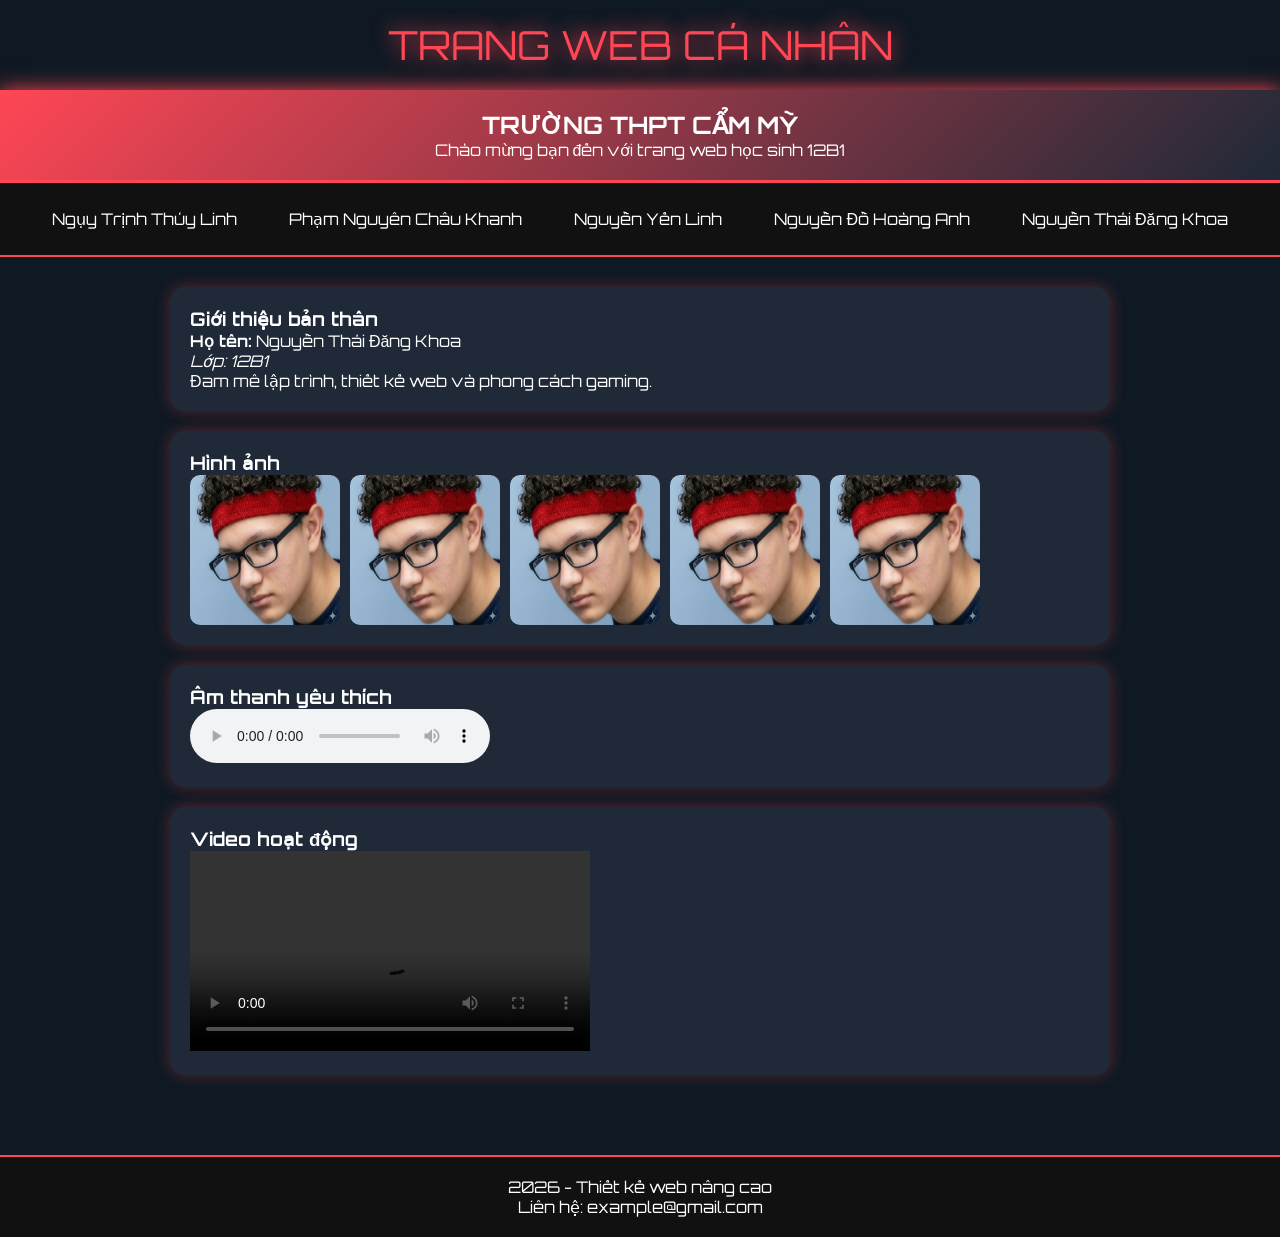
==== bai11_1.html @ 7949d588 "aa" ====
<!doctype html>
<html lang="vi">
  <head>
    <meta charset="UTF-8" />
    <title>Trang Web Cá Nhân - Valorant Style</title>

    <!-- FONT GAMING -->
    <link href="https://fonts.googleapis.com/css2?family=Orbitron:wght@400;700&display=swap" rel="stylesheet" />

    <style>
      * {
        margin: 0;
        padding: 0;
        box-sizing: border-box;
        font-family: "Orbitron", sans-serif;
      }

      body {
        background: #0f1923;
        color: white;
      }

      /* TITLE */
      #tieude {
        text-align: center;
        font-size: 40px;
        color: #ff4655;
        text-shadow: 0 0 20px #ff4655;
        margin: 20px;
      }

      /* HEADER */
      .dautrang {
        background: linear-gradient(135deg, #ff4655, #1f2937);
        padding: 20px;
        text-align: center;
        border-bottom: 3px solid #ff4655;
        box-shadow: 0 0 20px #ff4655;
      }

      /* NAV */
      .dieuhuong {
        display: flex;
        justify-content: center;
        gap: 20px;
        padding: 15px;
        background: #111;
        border-bottom: 2px solid #ff4655;
      }

      .dieuhuong a {
        color: white;
        text-decoration: none;
        padding: 10px 15px;
        border: 1px solid transparent;
        transition: 0.3s;
      }

      .dieuhuong a:hover {
        border: 1px solid #ff4655;
        color: #ff4655;
        box-shadow: 0 0 10px #ff4655;
      }

      /* CONTENT */
      .noidung {
        padding: 30px;
        max-width: 1000px;
        margin: auto;
      }

      /* CARD STYLE */
      .card {
        background: #1f2937;
        padding: 20px;
        border-radius: 15px;
        margin-bottom: 20px;
        box-shadow: 0 0 15px rgba(255, 70, 85, 0.3);
        transition: 0.3s;
      }

      .card:hover {
        transform: scale(1.02);
        box-shadow: 0 0 25px #ff4655;
      }

      /* IMAGE */
      .images {
        display: flex;
        gap: 10px;
        flex-wrap: wrap;
      }

      .images img {
        width: 150px;
        height: 150px;
        border-radius: 10px;
        transition: 0.3s;
      }

      .images img:hover {
        transform: scale(1.1);
        box-shadow: 0 0 15px #ff4655;
      }

      /* MEDIA */
      .amthanh,
      .video {
        margin-top: 20px;
      }

      /* FOOTER */
      .chantrang {
        background: #111;
        text-align: center;
        padding: 20px;
        border-top: 2px solid #ff4655;
        margin-top: 30px;
      }

      /* INTRO ANIMATION */
      .intro {
        position: fixed;
        top: 0;
        left: 0;
        width: 100%;
        height: 100%;
        background: black;
        display: flex;
        justify-content: center;
        align-items: center;
        color: #ff4655;
        font-size: 40px;
        z-index: 999;
        animation: fadeOut 1s forwards;
      }

      @keyframes fadeOut {
        0% {
          opacity: 1;
        }
        80% {
          opacity: 1;
        }
        100% {
          opacity: 0;
          visibility: hidden;
        }
      }
    </style>
  </head>

  <body>
    <!-- INTRO GAME -->
    <div class="intro">VALORANT STYLE WEBSITE</div>

    <p id="tieude">TRANG WEB CÁ NHÂN</p>

    <div class="dautrang">
      <h2>TRƯỜNG THPT CẨM MỸ</h2>
      <p>Chào mừng bạn đến với trang web học sinh 12B1</p>
    </div>

    <div class="dieuhuong">
      <a href="./index.html">Ngụy Trịnh Thúy Linh</a>
      <a href="./PHAMNGUYENCHAUKHANH.html">Phạm Nguyên Châu Khanh</a>
      <a href="./Bai11YL_1.html">Nguyễn Yến Linh</a>
      <a href="./bai11HE_1.html">Nguyễn Đỗ Hoàng Anh</a>
      <a href="./bai11_1.html">Nguyễn Thái Đăng Khoa</a>
    </div>

    <div class="noidung">
      <div class="card">
        <h3>Giới thiệu bản thân</h3>
        <p><strong>Họ tên:</strong> Nguyễn Thái Đăng Khoa</p>
        <p><em>Lớp: 12B1</em></p>
        <p>Đam mê lập trình, thiết kế web và phong cách gaming.</p>
      </div>

      <div class="card">
        <h3>Hình ảnh</h3>
        <div class="images">
          <img src="./images/dk.jfif" />
          <img src="./images/dk.jfif" />
          <img src="./images/dk.jfif" />
          <img src="./images/dk.jfif" />
          <img src="./images/dk.jfif" />
        </div>
      </div>

      <div class="card amthanh">
        <h3>Âm thanh yêu thích</h3>
        <audio src="nguyenthaidangkhoa.mp3" controls></audio>
      </div>

      <div class="card video">
        <h3>Video hoạt động</h3>
        <video src="./videos/dk.mp4" width="400" controls></video>
      </div>
    </div>

    <div class="chantrang">
      <p>2026 - Thiết kế web nâng cao</p>
      <p>Liên hệ: example@gmail.com</p>
    </div>
  </body>
</html>
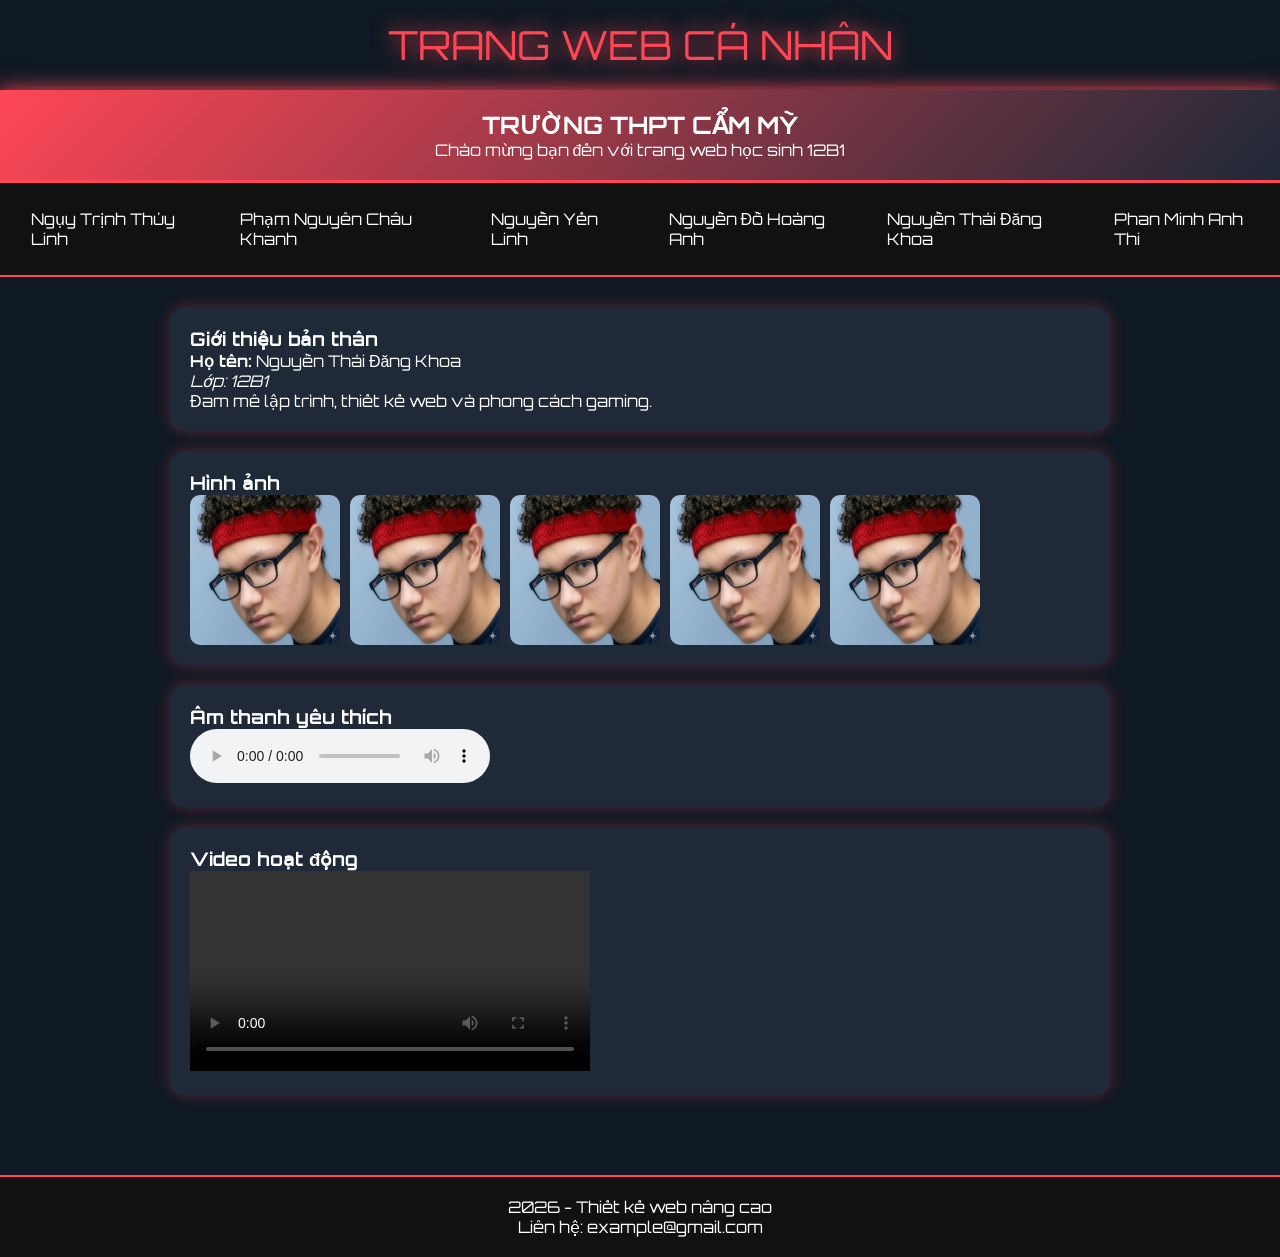
==== commit 7f62bf7f: "aa" ====
--- a/bai11_1.html
+++ b/bai11_1.html
@@ -167,6 +167,7 @@
       <a href="./Bai11YL_1.html">Nguyễn Yến Linh</a>
       <a href="./bai11HE_1.html">Nguyễn Đỗ Hoàng Anh</a>
       <a href="./bai11_1.html">Nguyễn Thái Đăng Khoa</a>
+      <a href="./Bai11AT.html">Phan Minh Anh Thi</a>
     </div>
 
     <div class="noidung">
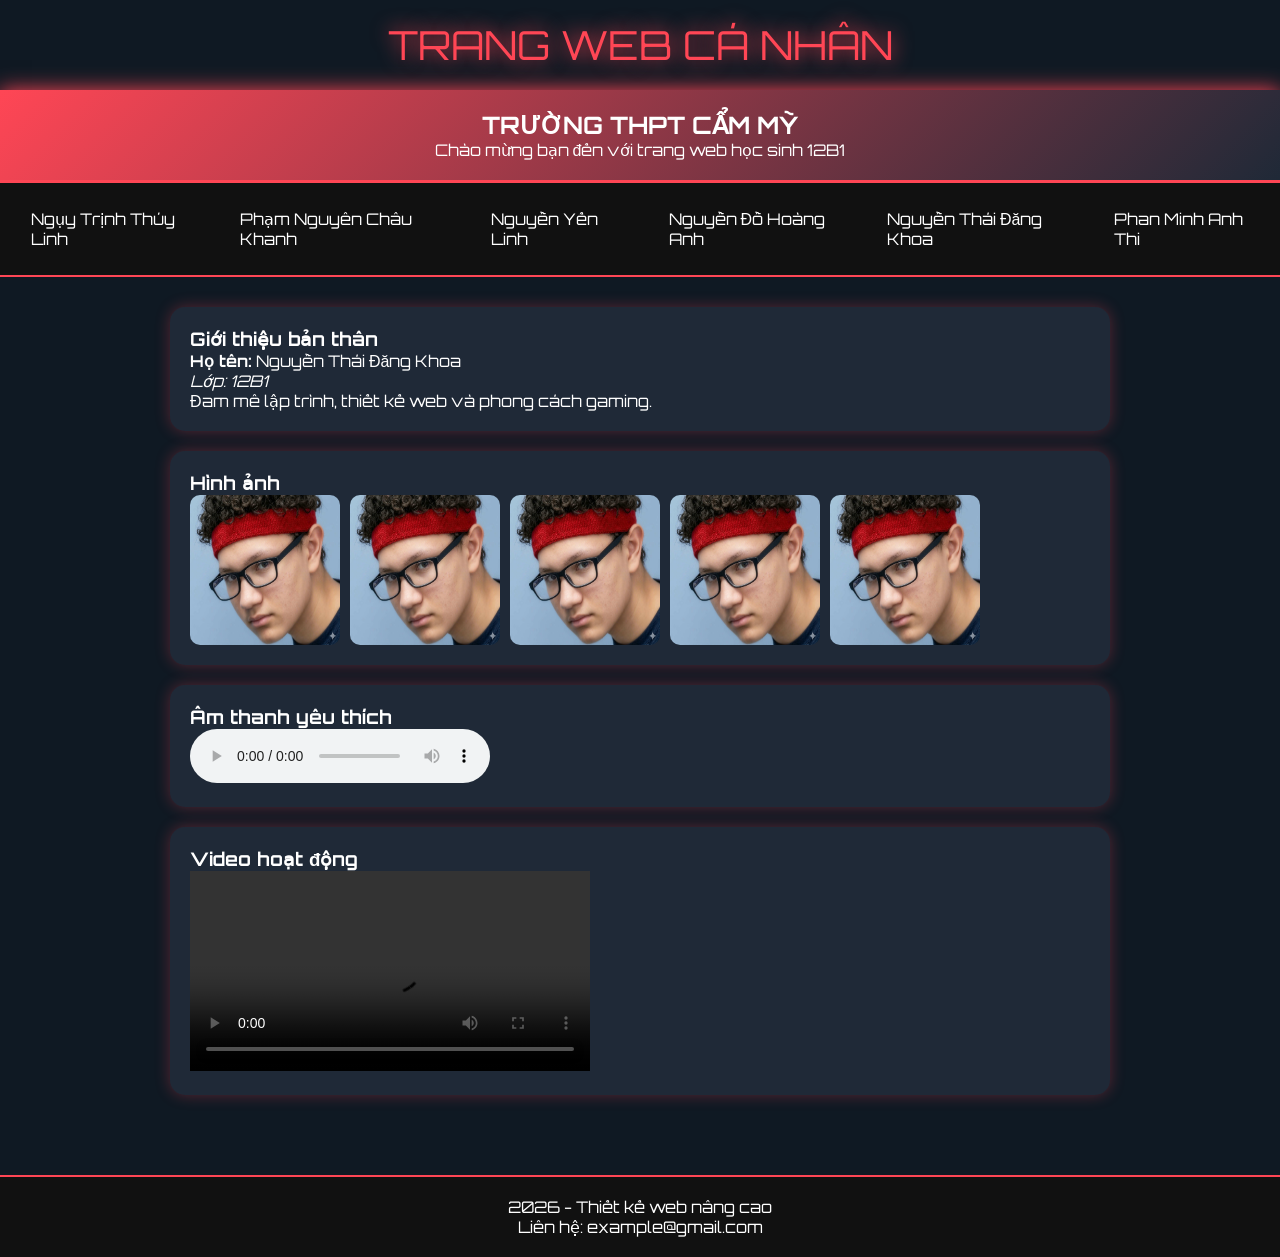
==== commit ffb4c2ee: "a" ====
--- a/bai11_1.html
+++ b/bai11_1.html
@@ -191,7 +191,7 @@
 
       <div class="card amthanh">
         <h3>Âm thanh yêu thích</h3>
-        <audio src="nguyenthaidangkhoa.mp3" controls></audio>
+        <audio src="./musics/at.m4a" controls></audio>
       </div>
 
       <div class="card video">
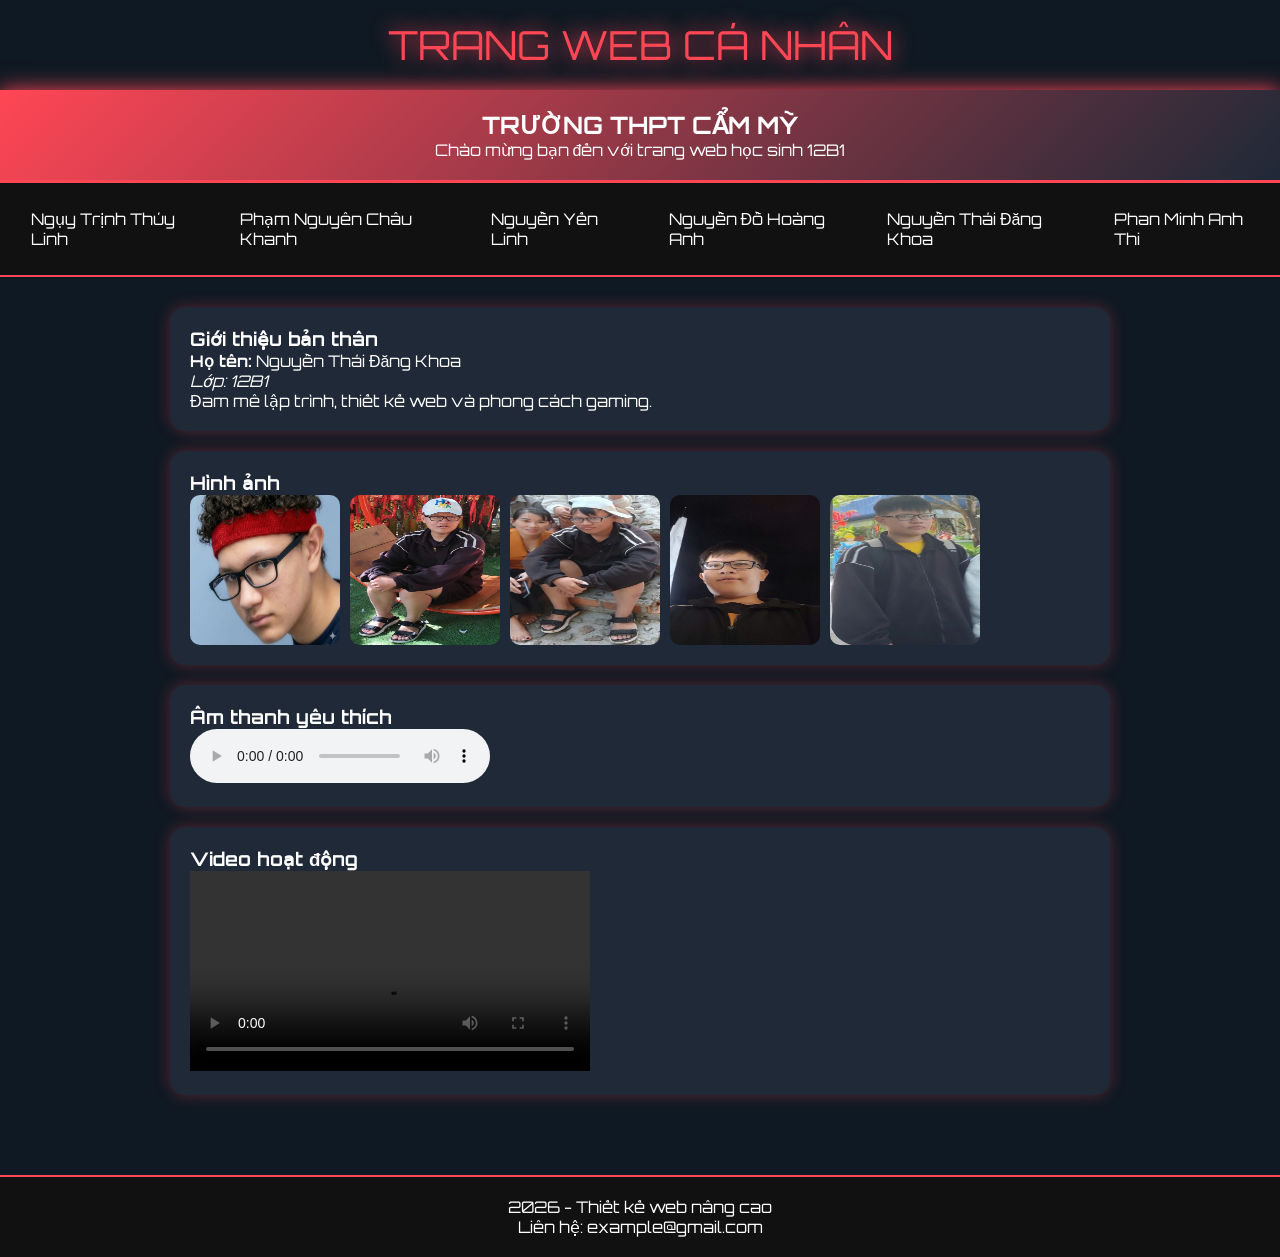
==== commit 4c6e5192: "test" ====
--- a/bai11_1.html
+++ b/bai11_1.html
@@ -182,10 +182,10 @@
         <h3>Hình ảnh</h3>
         <div class="images">
           <img src="./images/dk.jfif" />
-          <img src="./images/dk.jfif" />
-          <img src="./images/dk.jfif" />
-          <img src="./images/dk.jfif" />
-          <img src="./images/dk.jfif" />
+          <img src="./images/dk_2.jpg" />
+          <img src="./images/dk_3.jpg" />
+          <img src="./images/dk_4.jpg" />
+          <img src="./images/dk_5.jpg" />
         </div>
       </div>
 
